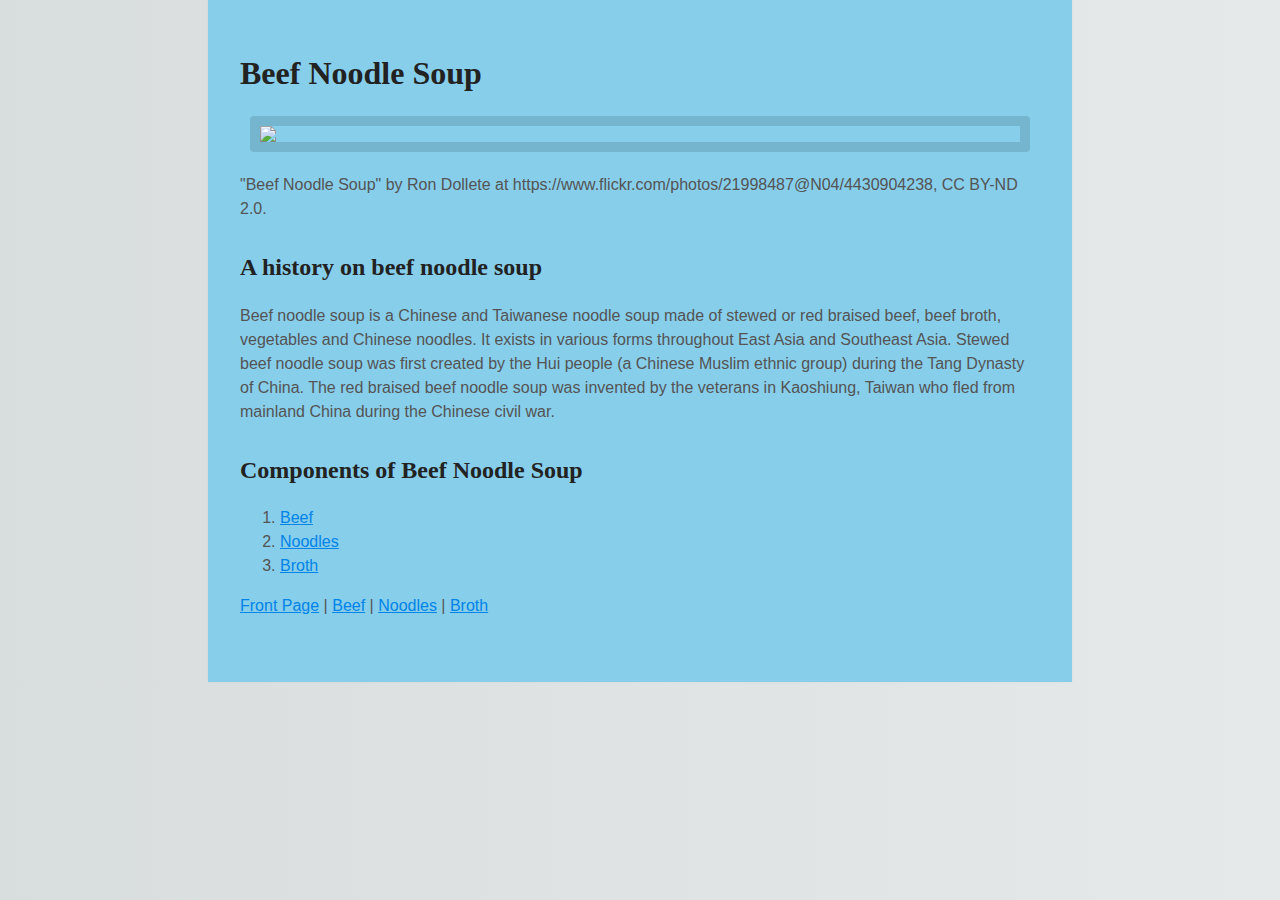
==== index.html @ 292def7a "fixed filenames" ====
<!DOCTYPE html>
<html>
    
    <head>
        <meta charset="utf-8">
        <meta http-equiv="X-UA-Compatible" content="IE=edge">
        <titLE>Beef Noodle Soup</titLE>
        <meta name="description" content="A history of beef noodle soup">
        <link rel="stylesheet" href="main.css">
    </head>
    <body>
        
        <h1>Beef Noodle Soup</h1>
        
        <img src="https://live.staticflickr.com/4039/4430904238_2b9d84e2e6_b.jpg"/>
        <p>"Beef Noodle Soup" by Ron Dollete at https://www.flickr.com/photos/21998487@N04/4430904238, CC BY-ND 2.0.</p>
        
        <div id="history">
            <h2>A history on beef noodle soup</h2>

            <p>
                Beef noodle soup is a Chinese and Taiwanese noodle soup made of stewed or red braised beef, beef broth, vegetables and Chinese noodles. It exists in various forms throughout East Asia and Southeast Asia. Stewed beef noodle soup was first created by the Hui people (a Chinese Muslim ethnic group) during the Tang Dynasty of China. The red braised beef noodle soup was invented by the veterans in Kaoshiung, Taiwan who fled from mainland China during the Chinese civil war.
            </p>
        </div>
        
        <div id="components">
            <h2>Components of Beef Noodle Soup</h2>
            <ol>
                <li><a href="beef.html">Beef</a></li>
                <li><a href="noods.html">Noodles</a></li>
                <li><a href="broth.html">Broth</a></li>
            </ol>
        </div>
        
        <div id="nav">
            <nav>
                <a href="index.html">Front Page</a> |
                <a href="beef.html">Beef</a> |
                <a href="noodles.html">Noodles</a> |
                <a href="broth.html">Broth</a>
            </nav>
        </div>
    </body>
</html>
---- main.css ----
html {
    background: #e9e9e9;
    background-image: linear-gradient(270deg, rgb(230, 233, 233) 0%, rgb(216, 221, 221) 100%);
    -webkit-font-smoothing: antialiased;
}

body {
    background: skyblue;
    box-shadow: 0 0 2px rgba(0, 0, 0, 0.06);
    color: #545454;
    font-family: "Helvetica Neue", Helvetica, sans-serif;
    font-size: 16px;
    line-height: 1.5;
    margin: 0 auto;
    max-width: 800px;
    padding: 2em 2em 4em;
}

h1, h2, h3, h4, h5, h6 {
    color: #222;
    font-family: "Caslon", serif;
    font-weight: 600;
    line-height: 1.3;
}

h2 {
    margin-top: 1.3em;
}

a {
    color: #0083e8;
}

b, strong {
    font-weight: 600;
}

samp {
    display: none;
}

img {
    animation: colorize 2s cubic-bezier(0, 0, .78, .36) 1;
    background: transparent;
    border: 10px solid rgba(0, 0, 0, 0.12);
    border-radius: 4px;
    display: block;
    margin: 1.3em auto;
    max-width: 95%;
}

@keyframes colorize {
    0% {
        -webkit-filter: grayscale(100%);
        filter: grayscale(100%);
    }
    100% {
        -webkit-filter: grayscale(0%);
        filter: grayscale(0%);
    }
}
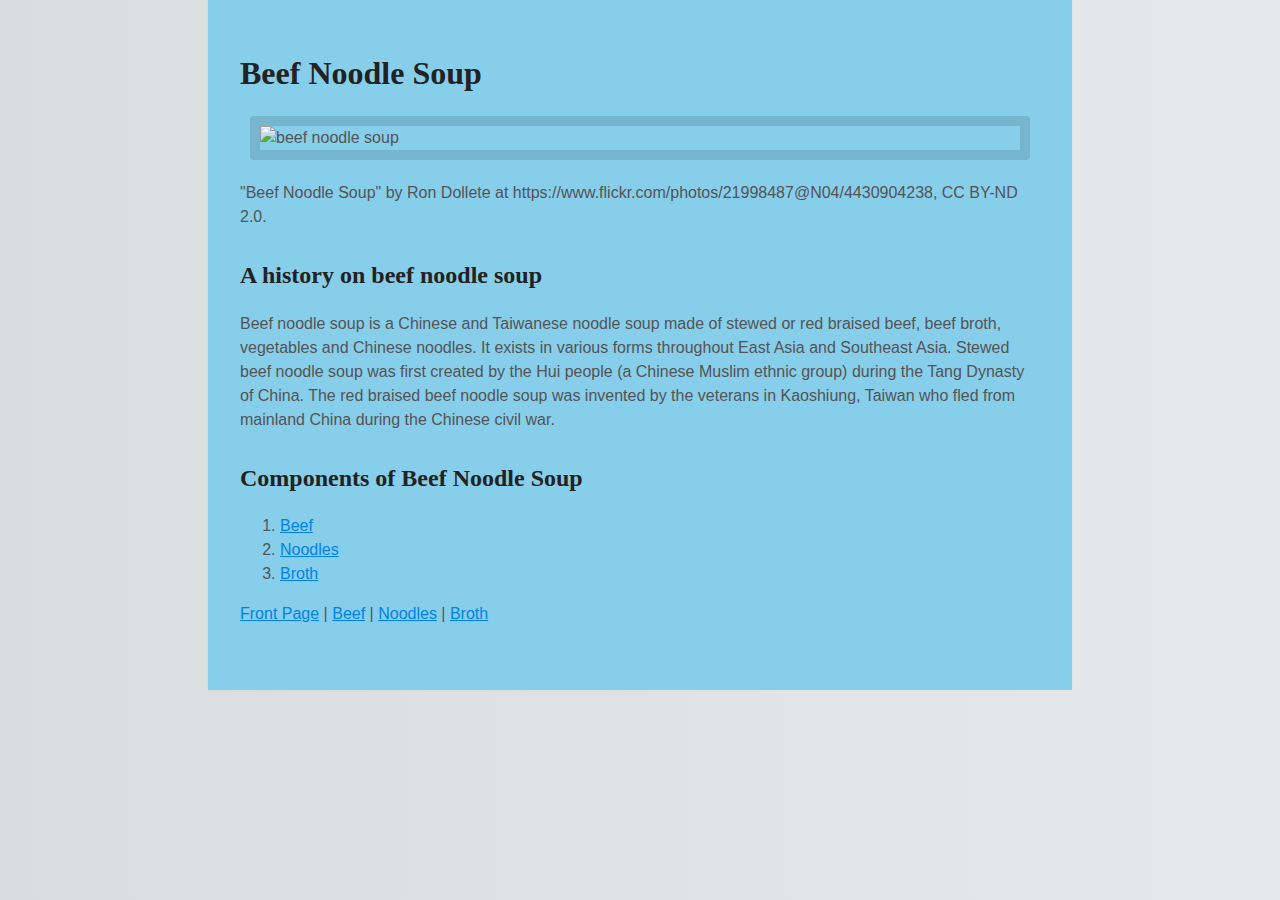
==== commit 2293f7cc: "Fixed images and links" ====
--- a/index.html
+++ b/index.html
@@ -12,7 +12,7 @@
         
         <h1>Beef Noodle Soup</h1>
         
-        <img src="https://live.staticflickr.com/4039/4430904238_2b9d84e2e6_b.jpg"/>
+        <img src="https://live.staticflickr.com/4039/4430904238_2b9d84e2e6_b.jpg" alt="beef noodle soup">
         <p>"Beef Noodle Soup" by Ron Dollete at https://www.flickr.com/photos/21998487@N04/4430904238, CC BY-ND 2.0.</p>
         
         <div id="history">
@@ -36,7 +36,7 @@
             <nav>
                 <a href="index.html">Front Page</a> |
                 <a href="beef.html">Beef</a> |
-                <a href="noodles.html">Noodles</a> |
+                <a href="noods.html">Noodles</a> |
                 <a href="broth.html">Broth</a>
             </nav>
         </div>
